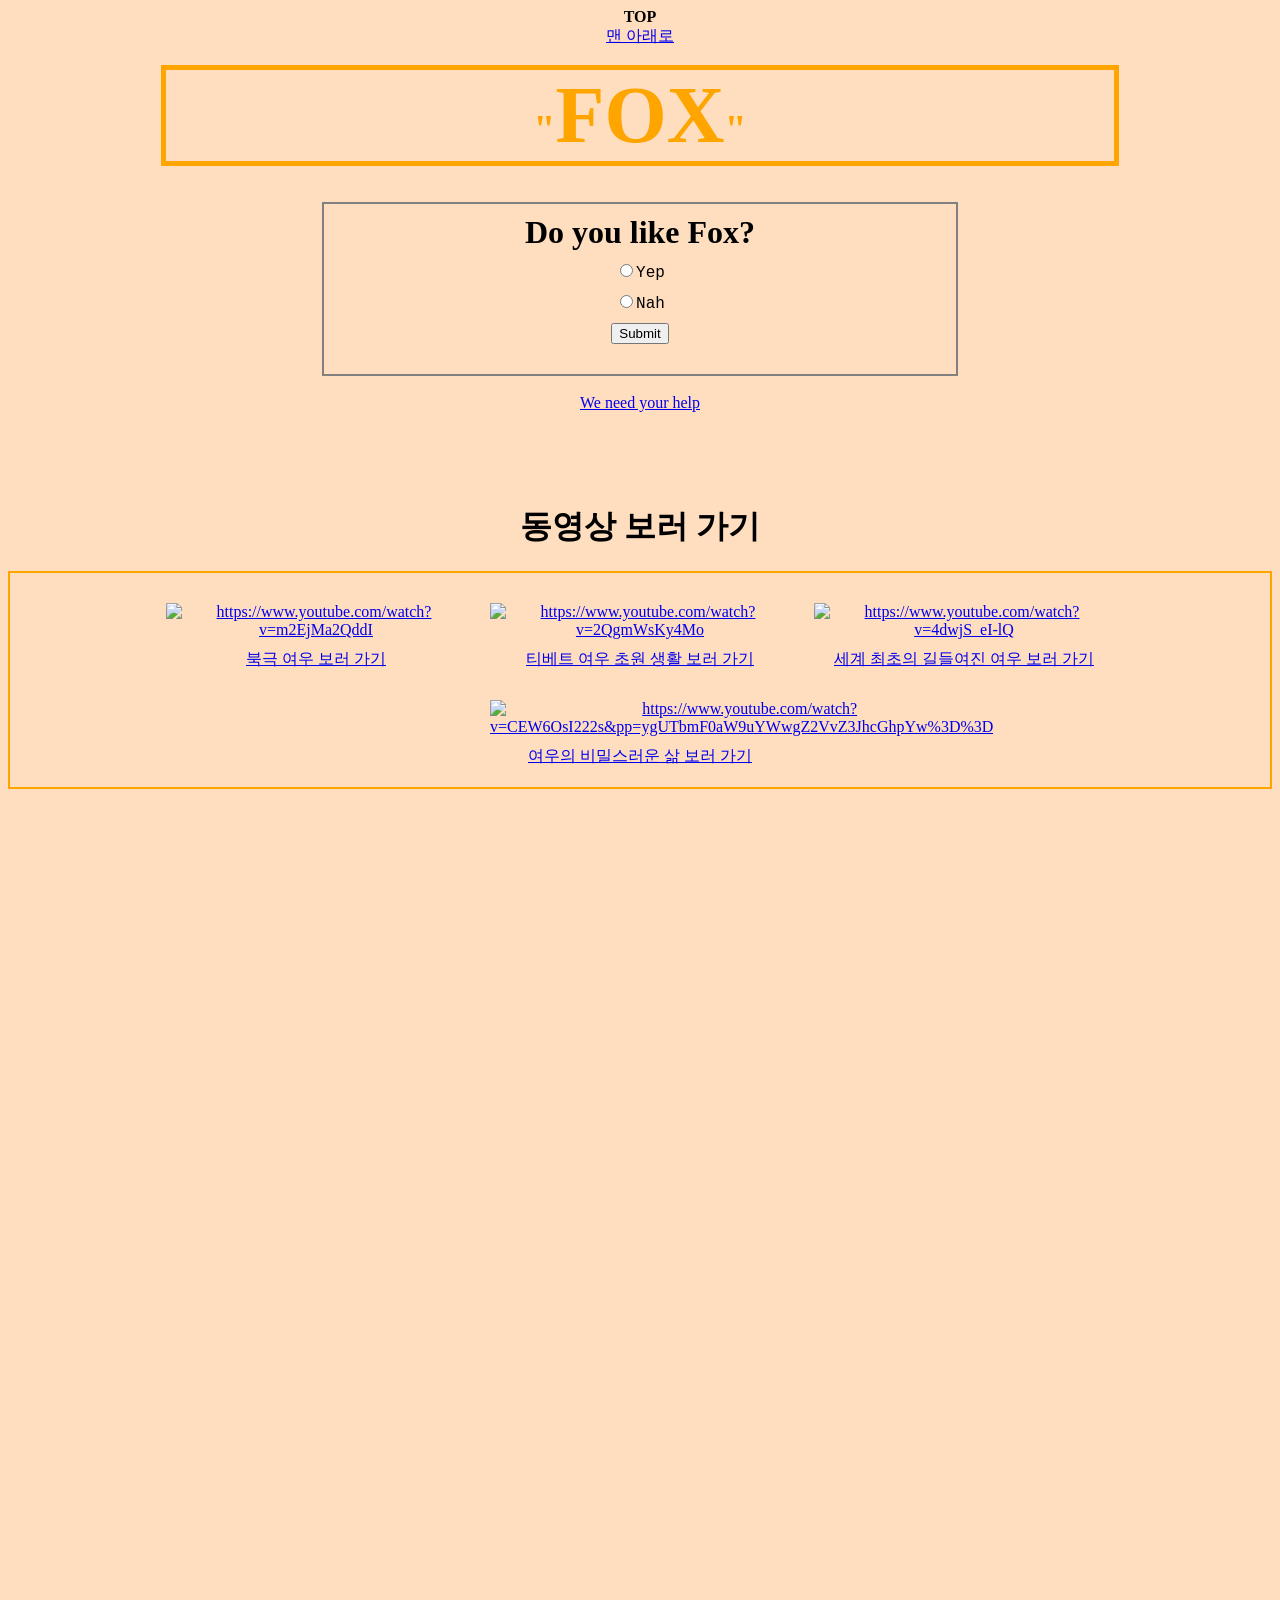
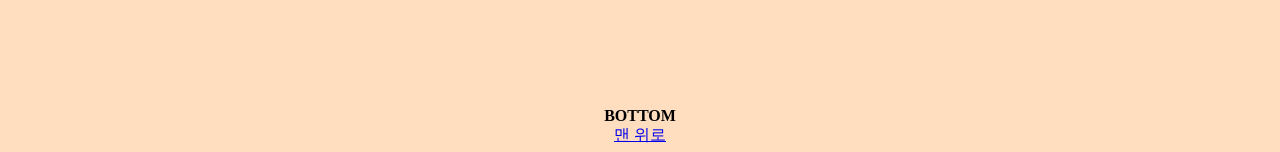
==== index.html @ a7ca60bc "Rename Fox.html to index.html" ====
<!DOCTYPE html>
<html lang="en">
<head>
    <meta charset="UTF-8">
    <meta name="viewport" content="width=device-width, initial-scale=1.0">
    <title>Foc</title>
    <link rel="stylesheet" href="Fox.css">
</head>
<body>
    <h1 id="top" class="center">TOP</h1>
    <div class="center"><a href="#bottom">맨 아래로</a></div>
    <br>
    <h1 class="maintitle">FOX</h1>
    <br><br>
    <form action="https://www.saveafox.org/" method="get" id="likefox" target="_blank">
    <h1 class="center" id="likefoxq">Do you like Fox?</h1>
    <div class="center font reply"><input type="radio" name="likefox" value="yes">Yep</div>
    <div class="center font reply"><input type="radio" name="likefox" value="no">Nah</div>
    <div class="center" id="submit"><input type="submit" value="Submit"></div>
    </form>
    <br>
    <div class="center"><a href="https://www.saveafox.org/" target="_blank">We need your help</a></div>
    <br><br><br><br>
    <h1 class="center">동영상 보러 가기</h1>
    <div id="videobox">
        <div class="video-card">
            <a href="https://www.youtube.com/watch?v=m2EjMa2QddI" target="_blank">
                <img title="https://www.youtube.com/watch?v=m2EjMa2QddI" src="https://th.bing.com/th?&id=OVP._7PxvIpGEz8ybEGAlKk-KgHgFo&w=348&h=195&c=7&pid=2.1&rs=1" width="300">
            </a>
            <a href="https://www.youtube.com/watch?v=m2EjMa2QddI" target="_blank">북극 여우 보러 가기</a>
        </div>

        <div class="video-card">
            <a href="https://www.youtube.com/watch?v=2QgmWsKy4Mo" target="_blank">
                <img title="https://www.youtube.com/watch?v=2QgmWsKy4Mo" src="https://i.ytimg.com/vi/dXRRLQEd5r4/hq720.jpg?sqp=-oaymwEnCNAFEJQDSFryq4qpAxkIARUAAIhCGAHYAQHiAQoIGBACGAY4AUAB&rs=AOn4CLBUraSfPPTtic-IIUV6MpLd9Zs3iw" width="300">
            </a>
            <a href="https://www.youtube.com/watch?v=2QgmWsKy4Mo" target="_blank">티베트 여우 초원 생활 보러 가기</a>
        </div>

        <div class="video-card">
            <a href="https://www.youtube.com/watch?v=4dwjS_eI-lQ" target="_blank">
                <img title="https://www.youtube.com/watch?v=4dwjS_eI-lQ" src="https://i.ytimg.com/vi/4dwjS_eI-lQ/hq720.jpg?sqp=-oaymwEnCNAFEJQDSFryq4qpAxkIARUAAIhCGAHYAQHiAQoIGBACGAY4AUAB&rs=AOn4CLBSTN6m_cTdhoTqugL0m8ouUssDUw" width="300">
            </a>
            <a href="https://www.youtube.com/watch?v=4dwjS_eI-lQ" target="_blank">세계 최초의 길들여진 여우 보러 가기</a>
        </div>

        <div class="video-card">
            <a href="https://www.youtube.com/watch?v=CEW6OsI222s&pp=ygUTbmF0aW9uYWwgZ2VvZ3JhcGhpYw%3D%3D" target="_blank">
                <img title="https://www.youtube.com/watch?v=CEW6OsI222s&pp=ygUTbmF0aW9uYWwgZ2VvZ3JhcGhpYw%3D%3D" src="https://i.ytimg.com/vi/CEW6OsI222s/hq720.jpg?sqp=-oaymwEnCNAFEJQDSFryq4qpAxkIARUAAIhCGAHYAQHiAQoIGBACGAY4AUAB&rs=AOn4CLC6fSEKaySTxboR9P8es1Htzw5DYg" width="300">
            </a>
            <a href="https://www.youtube.com/watch?v=CEW6OsI222s&pp=ygUTbmF0aW9uYWwgZ2VvZ3JhcGhpYw%3D%3D" target="_blank">여우의 비밀스러운 삶 보러 가기</a>
        </div>
    </div>
    <br>
    <!-- <h1 class="center">동영상 보러 가기</h1>
    <table id="videotable">
            <tr>
                <td>
                    <div class="center">
                    <a href="https://www.youtube.com/watch?v=m2EjMa2QddI" target="_blank">
                        <img title="https://www.youtube.com/watch?v=m2EjMa2QddI" src="https://th.bing.com/th?&id=OVP._7PxvIpGEz8ybEGAlKk-KgHgFo&w=348&h=195&c=7&pid=2.1&rs=1" width="300">
                        </div>
                    </a>
                </td>
                <td>
                    <div class="center">
                    <a href="https://www.youtube.com/watch?v=2QgmWsKy4Mo" target="_blank">
                        <img title="https://www.youtube.com/watch?v=2QgmWsKy4Mo" src="https://i.ytimg.com/vi/dXRRLQEd5r4/hq720.jpg?sqp=-oaymwEnCNAFEJQDSFryq4qpAxkIARUAAIhCGAHYAQHiAQoIGBACGAY4AUAB&rs=AOn4CLBUraSfPPTtic-IIUV6MpLd9Zs3iw" width="300">
                        </div>
                    </a>
                </td>
                <td>
                    <div class="center">
                    <a href="https://www.youtube.com/watch?v=4dwjS_eI-lQ" target="_blank">
                        <img title="https://www.youtube.com/watch?v=4dwjS_eI-lQ" src="https://i.ytimg.com/vi/4dwjS_eI-lQ/hq720.jpg?sqp=-oaymwEnCNAFEJQDSFryq4qpAxkIARUAAIhCGAHYAQHiAQoIGBACGAY4AUAB&rs=AOn4CLBSTN6m_cTdhoTqugL0m8ouUssDUw" width="300">
                        </div>
                    </a>
                </td>
                <td>
                    <div class="center">
                    <a href="https://www.youtube.com/watch?v=CEW6OsI222s&pp=ygUTbmF0aW9uYWwgZ2VvZ3JhcGhpYw%3D%3D" target="_blank">
                        <img title="https://www.youtube.com/watch?v=CEW6OsI222s&pp=ygUTbmF0aW9uYWwgZ2VvZ3JhcGhpYw%3D%3D" src="https://i.ytimg.com/vi/CEW6OsI222s/hq720.jpg?sqp=-oaymwEnCNAFEJQDSFryq4qpAxkIARUAAIhCGAHYAQHiAQoIGBACGAY4AUAB&rs=AOn4CLC6fSEKaySTxboR9P8es1Htzw5DYg" width="300">
                        </div>
                    </a>
                </td>
            </tr>
            <tbody>
            <tr>
                <td>
                    <div class="center">
                    <a href="https://www.youtube.com/watch?v=m2EjMa2QddI" target="_blank">북극 여우 보러 가기</a>
                    </div>
                </td>
                <td>
                    <div class="center">
                    <a href="https://www.youtube.com/watch?v=2QgmWsKy4Mo" target="_blank">티베트 여우 초원 생활 보러 가기</a>
                    </div>
                </td>
                <td>
                    <div class="center">
                    <a href="https://www.youtube.com/watch?v=4dwjS_eI-lQ" target="_blank">세계 최초의 길들여진 여우 보러 가기</a>
                    </div>
                </td>
                <td>
                    <div class="center">
                    <a href="https://www.youtube.com/watch?v=CEW6OsI222s&pp=ygUTbmF0aW9uYWwgZ2VvZ3JhcGhpYw%3D%3D" target="_blank">여우의 비밀스러운 삶 보러 가기</a>
                    </div>
                </td>
            </tr>
        </tbody>
    </table> -->
    <br><br><br><br><br>
    <br><br><br><br><br>
    <br><br><br><br><br>
    <br><br><br><br><br>
    <br><br><br><br><br>
    <br><br><br><br><br>
    <br><br><br><br><br>
    <br><br><br><br><br>
    <br><br><br><br><br>
    <br><br><br><br><br>
    <h1 id="bottom" class="center">BOTTOM</h1>
    <div class="center"><a href="#top">맨 위로</a></div>
</body>
</html>
---- Fox.css ----
::selection {
    background-color: aqua;
}
body {
    background-color: rgba(255, 123, 0, 0.25);
}
.maintitle {
    text-align: center;
    font-size: 80px;
    color: #ffa500;
    border: 5px solid #ffa500;
    width: 75%;
    margin: 0 auto;
}
.inline {
    margin: 0 auto;
}
.maintitle::before {
    content: '"';
    font-size: 40px;
}
.maintitle::after {
    content: '"';
    font-size: 40px;
}
.center {
    display:block;
    text-align: center;
}
/* #videotable {
    margin: 0 auto;
    border: 2px solid orange;
    padding: 10px;
    width: 100%;
} */
#videobox {
    text-align: center;
    border: 2px solid orange;
    padding: 10px;
}

.video-card {
    display: inline-block;
    width: 300px;
    text-align: center;
    margin: 10px;
    vertical-align: top;
}

.video-card a {
    display: block;
    margin-top: 10px;
}
#top {
    font-size: 16px;
    margin: 0px;
}
#bottom {
    font-size: 16px;
    margin: 0px;
}
.font {
    font-family: "Cascadia Code", "D2Coding", monospace;
}
#likefox {
    border: 2px solid gray;
    padding-bottom: 20px;
    margin: 0px auto;
    width: 50%;
}
#likefoxq {
    margin: 10px auto;
    width: 45%;
}
.center.font.reply {
    width: 10%;
    margin: 10px auto;
}

#submit {
    width: 10%;
    margin: 10px auto;
}
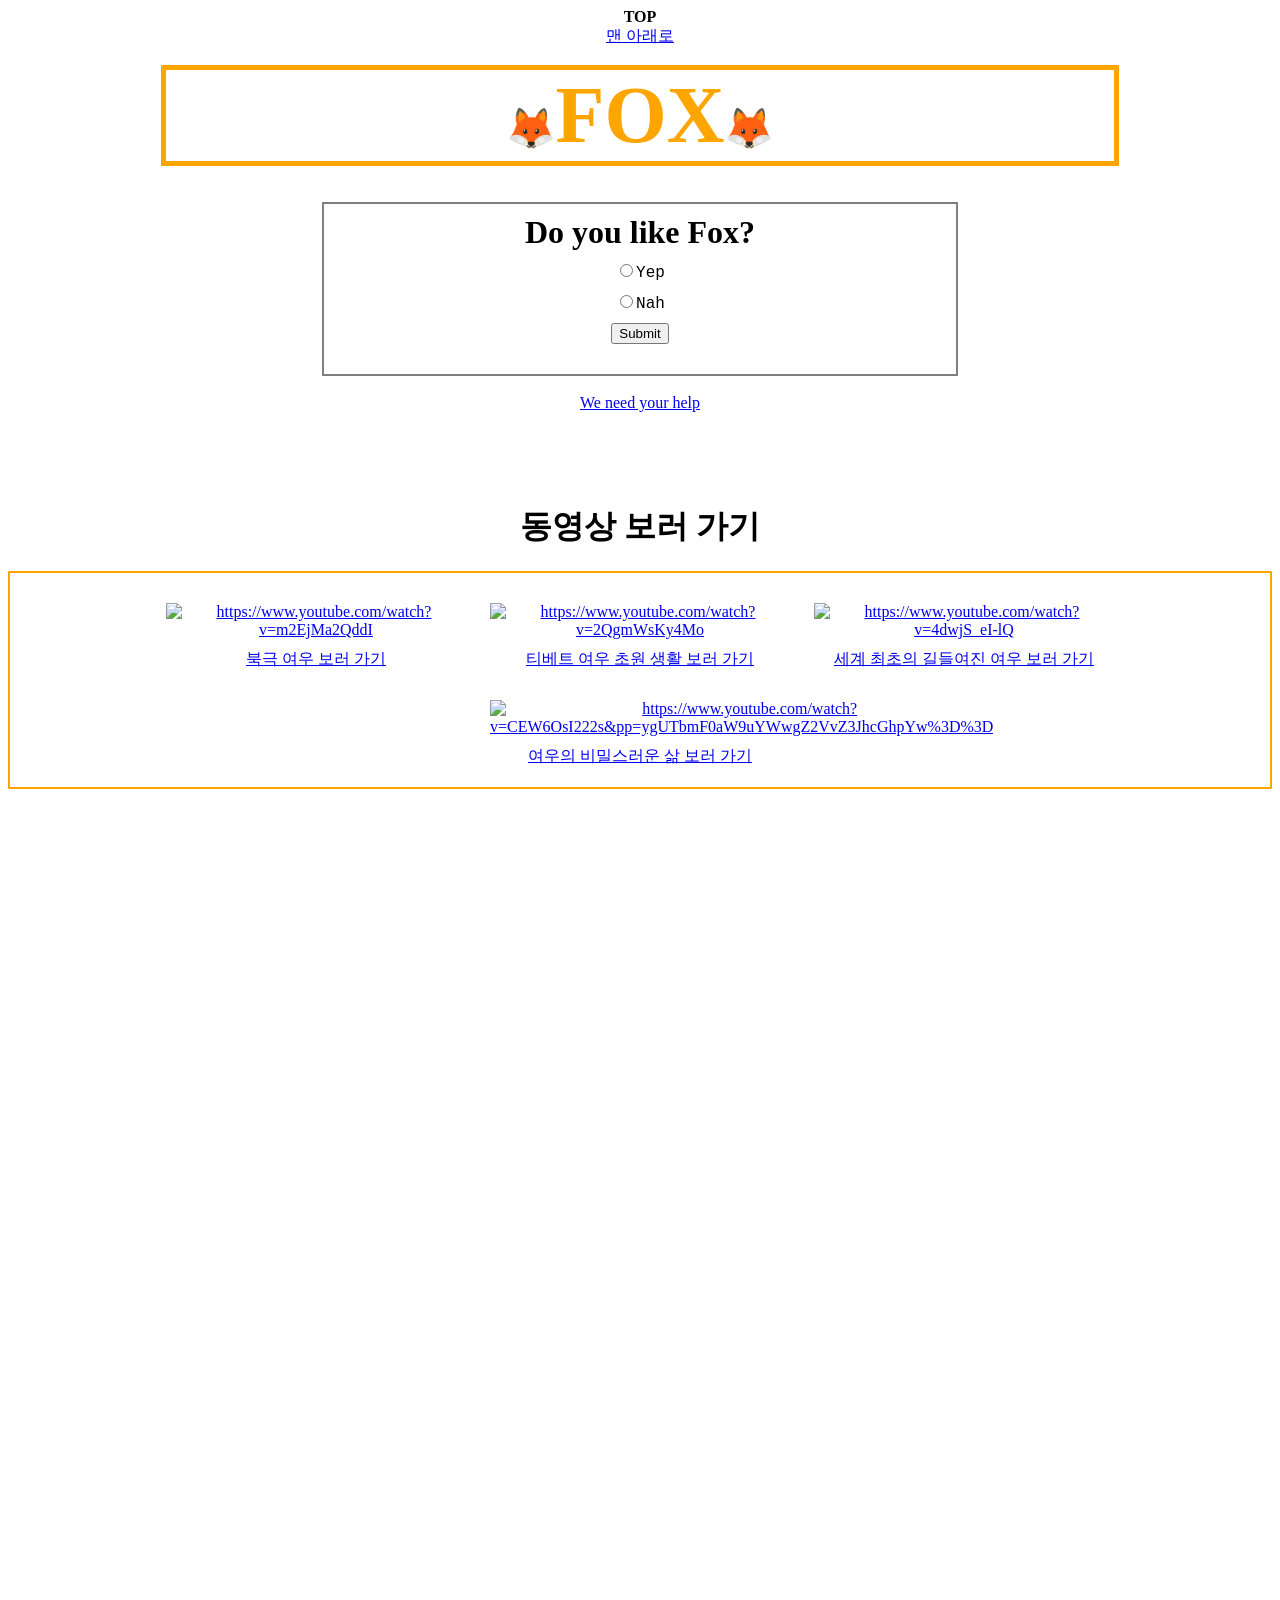
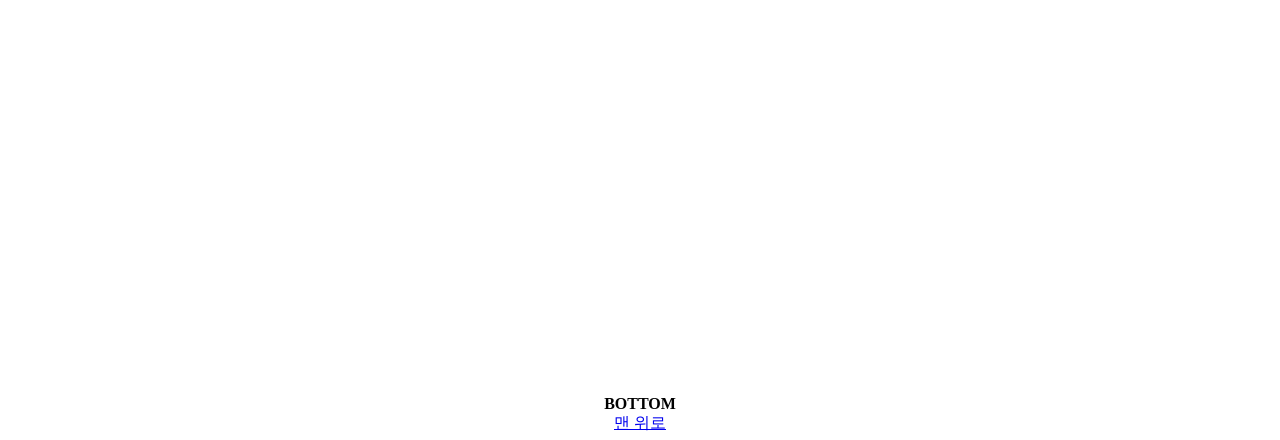
==== commit d2b61253: "Update index.html" ====
--- a/index.html
+++ b/index.html
@@ -52,64 +52,8 @@
         </div>
     </div>
     <br>
-    <!-- <h1 class="center">동영상 보러 가기</h1>
-    <table id="videotable">
-            <tr>
-                <td>
-                    <div class="center">
-                    <a href="https://www.youtube.com/watch?v=m2EjMa2QddI" target="_blank">
-                        <img title="https://www.youtube.com/watch?v=m2EjMa2QddI" src="https://th.bing.com/th?&id=OVP._7PxvIpGEz8ybEGAlKk-KgHgFo&w=348&h=195&c=7&pid=2.1&rs=1" width="300">
-                        </div>
-                    </a>
-                </td>
-                <td>
-                    <div class="center">
-                    <a href="https://www.youtube.com/watch?v=2QgmWsKy4Mo" target="_blank">
-                        <img title="https://www.youtube.com/watch?v=2QgmWsKy4Mo" src="https://i.ytimg.com/vi/dXRRLQEd5r4/hq720.jpg?sqp=-oaymwEnCNAFEJQDSFryq4qpAxkIARUAAIhCGAHYAQHiAQoIGBACGAY4AUAB&rs=AOn4CLBUraSfPPTtic-IIUV6MpLd9Zs3iw" width="300">
-                        </div>
-                    </a>
-                </td>
-                <td>
-                    <div class="center">
-                    <a href="https://www.youtube.com/watch?v=4dwjS_eI-lQ" target="_blank">
-                        <img title="https://www.youtube.com/watch?v=4dwjS_eI-lQ" src="https://i.ytimg.com/vi/4dwjS_eI-lQ/hq720.jpg?sqp=-oaymwEnCNAFEJQDSFryq4qpAxkIARUAAIhCGAHYAQHiAQoIGBACGAY4AUAB&rs=AOn4CLBSTN6m_cTdhoTqugL0m8ouUssDUw" width="300">
-                        </div>
-                    </a>
-                </td>
-                <td>
-                    <div class="center">
-                    <a href="https://www.youtube.com/watch?v=CEW6OsI222s&pp=ygUTbmF0aW9uYWwgZ2VvZ3JhcGhpYw%3D%3D" target="_blank">
-                        <img title="https://www.youtube.com/watch?v=CEW6OsI222s&pp=ygUTbmF0aW9uYWwgZ2VvZ3JhcGhpYw%3D%3D" src="https://i.ytimg.com/vi/CEW6OsI222s/hq720.jpg?sqp=-oaymwEnCNAFEJQDSFryq4qpAxkIARUAAIhCGAHYAQHiAQoIGBACGAY4AUAB&rs=AOn4CLC6fSEKaySTxboR9P8es1Htzw5DYg" width="300">
-                        </div>
-                    </a>
-                </td>
-            </tr>
-            <tbody>
-            <tr>
-                <td>
-                    <div class="center">
-                    <a href="https://www.youtube.com/watch?v=m2EjMa2QddI" target="_blank">북극 여우 보러 가기</a>
-                    </div>
-                </td>
-                <td>
-                    <div class="center">
-                    <a href="https://www.youtube.com/watch?v=2QgmWsKy4Mo" target="_blank">티베트 여우 초원 생활 보러 가기</a>
-                    </div>
-                </td>
-                <td>
-                    <div class="center">
-                    <a href="https://www.youtube.com/watch?v=4dwjS_eI-lQ" target="_blank">세계 최초의 길들여진 여우 보러 가기</a>
-                    </div>
-                </td>
-                <td>
-                    <div class="center">
-                    <a href="https://www.youtube.com/watch?v=CEW6OsI222s&pp=ygUTbmF0aW9uYWwgZ2VvZ3JhcGhpYw%3D%3D" target="_blank">여우의 비밀스러운 삶 보러 가기</a>
-                    </div>
-                </td>
-            </tr>
-        </tbody>
-    </table> -->
     <br><br><br><br><br>
+    <div class="kidding">FOX</div>
     <br><br><br><br><br>
     <br><br><br><br><br>
     <br><br><br><br><br>
--- a/Fox.css
+++ b/Fox.css
@@ -2,7 +2,11 @@
     background-color: aqua;
 }
 body {
-    background-color: rgba(255, 123, 0, 0.25);
+    /* background-color: rgba(255, 123, 0, 0.25); */
+    background-image: url(https://encrypted-tbn0.gstatic.com/images?q=tbn:ANd9GcSoywV3cUV6u8pwSlNLJ0qEeqSK0oiPmb9LD7fJ0Z7OZg&s);
+    background-repeat: no-repeat;
+    background-size: cover;
+    background-attachment: fixed;
 }
 .maintitle {
     text-align: center;
@@ -16,11 +20,11 @@
     margin: 0 auto;
 }
 .maintitle::before {
-    content: '"';
+    content: '🦊';
     font-size: 40px;
 }
 .maintitle::after {
-    content: '"';
+    content: '🦊';
     font-size: 40px;
 }
 .center {
@@ -81,3 +85,16 @@
     width: 10%;
     margin: 10px auto;
 }
+
+.kidding {
+    text-align: center;
+    margin: 0 auto;
+    color: transparent;
+    font-size: 250px;
+    font-weight: bold;
+    background-position: center;
+    background-clip: text;
+    background-image: url(https://i.namu.wiki/i/HLF818BA17ND4jqwDeTUNQUF1SqBkwARlW5K8U_jo6P031Jrh7QsT1TNocYCqwmpLP8tOWtrOEOuVtIDqNEFWQ.webp);
+    color: transpent;
+    background-size: cover;
+}
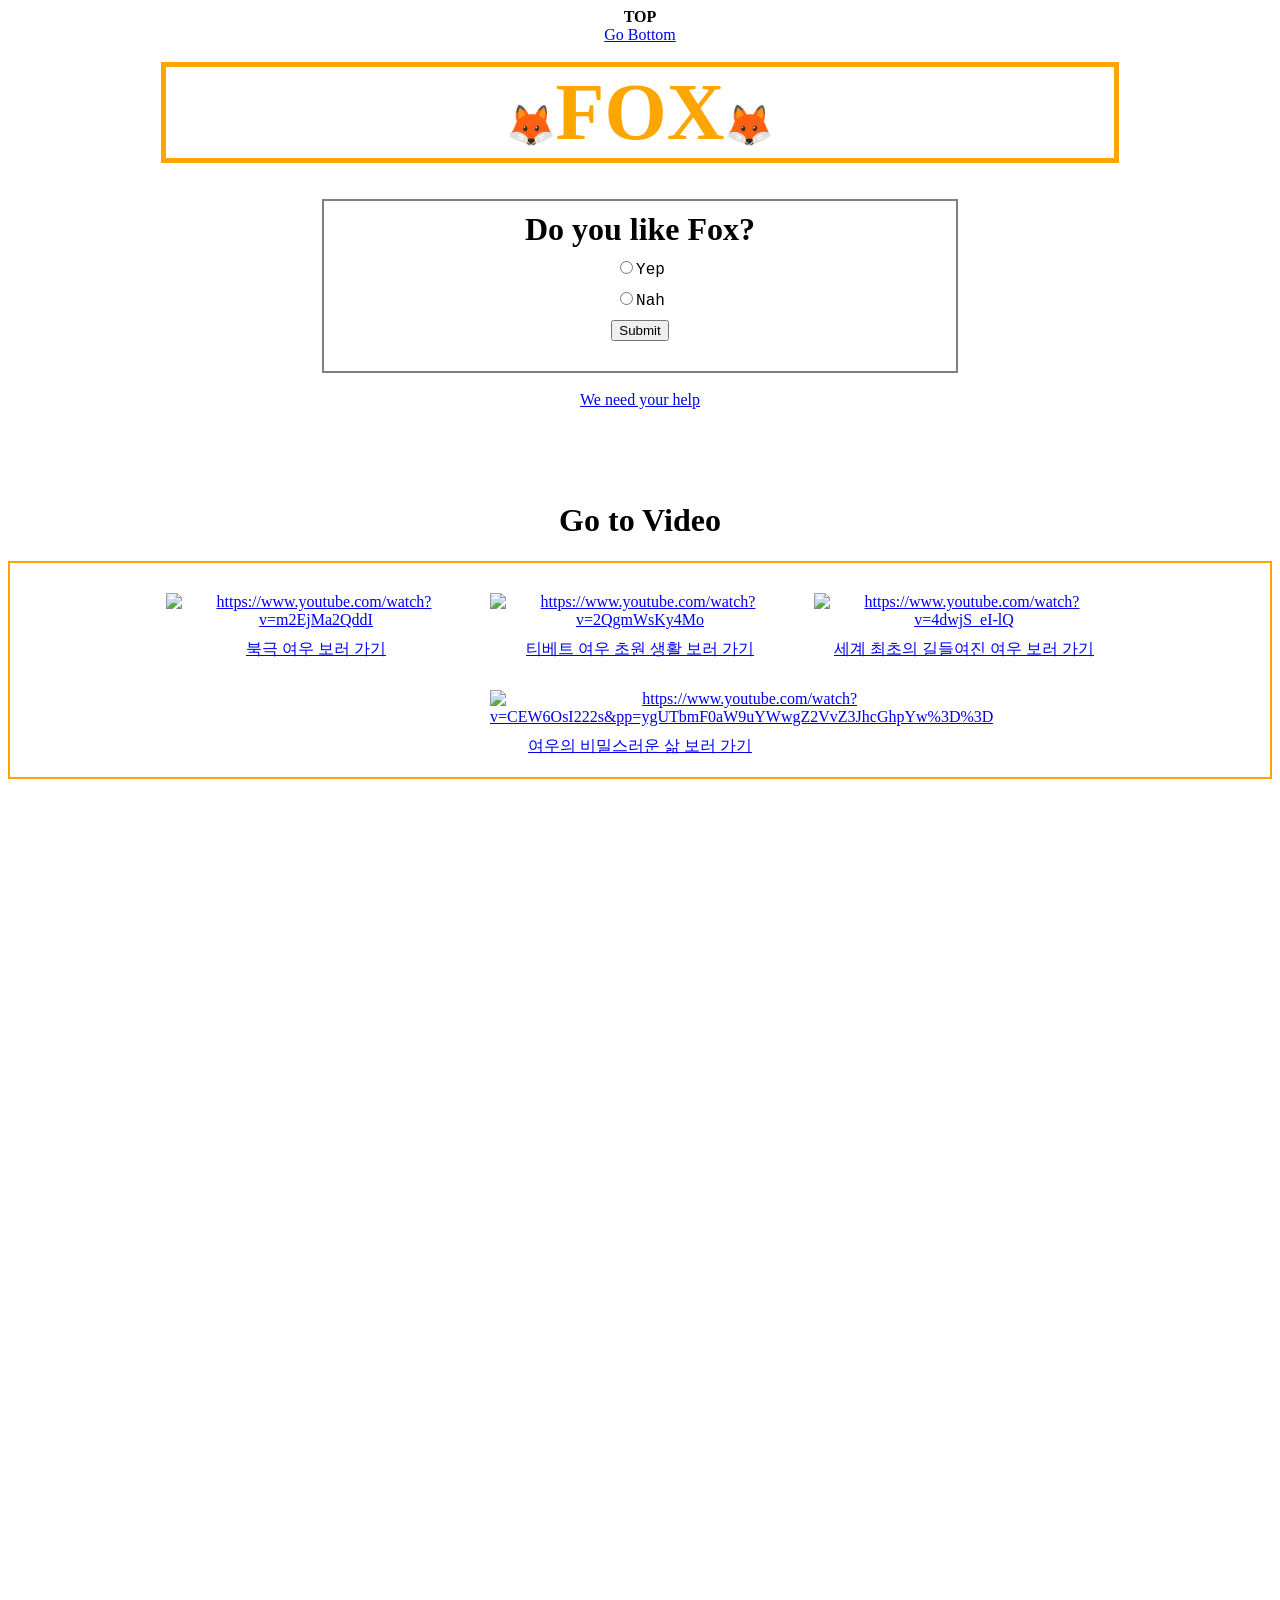
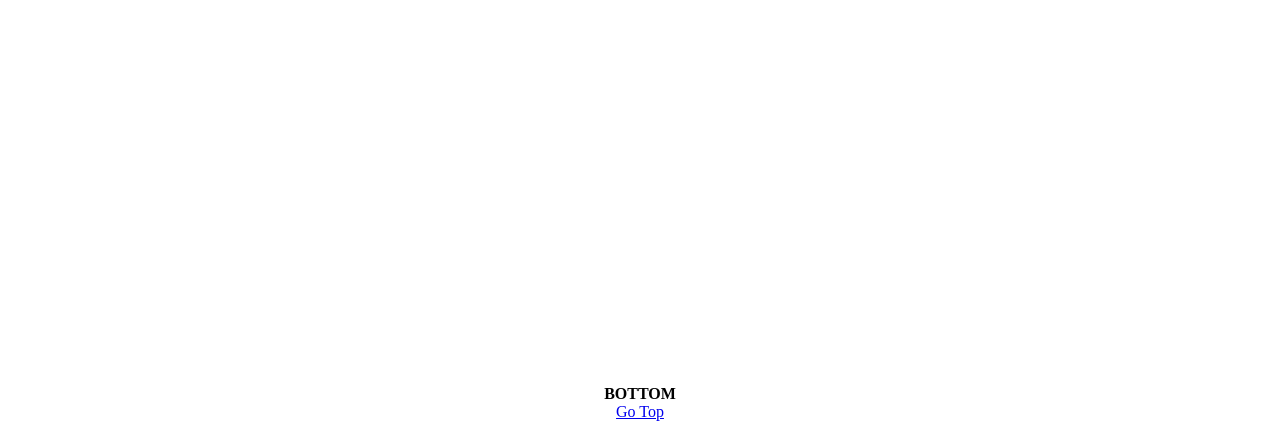
==== commit 03adbec0: "Update index.html" ====
--- a/index.html
+++ b/index.html
@@ -3,12 +3,12 @@
 <head>
     <meta charset="UTF-8">
     <meta name="viewport" content="width=device-width, initial-scale=1.0">
-    <title>Foc</title>
+    <title>Fox</title>
     <link rel="stylesheet" href="Fox.css">
 </head>
 <body>
     <h1 id="top" class="center">TOP</h1>
-    <div class="center"><a href="#bottom">맨 아래로</a></div>
+    <div class="center"><a href="#bottom">Go Bottom</a></div>
     <br>
     <h1 class="maintitle">FOX</h1>
     <br><br>
@@ -21,7 +21,7 @@
     <br>
     <div class="center"><a href="https://www.saveafox.org/" target="_blank">We need your help</a></div>
     <br><br><br><br>
-    <h1 class="center">동영상 보러 가기</h1>
+    <h1 class="center">Go to Video</h1>
     <div id="videobox">
         <div class="video-card">
             <a href="https://www.youtube.com/watch?v=m2EjMa2QddI" target="_blank">
@@ -64,6 +64,6 @@
     <br><br><br><br><br>
     <br><br><br><br><br>
     <h1 id="bottom" class="center">BOTTOM</h1>
-    <div class="center"><a href="#top">맨 위로</a></div>
+    <div class="center"><a href="#top">Go Top</a></div>
 </body>
 </html>
